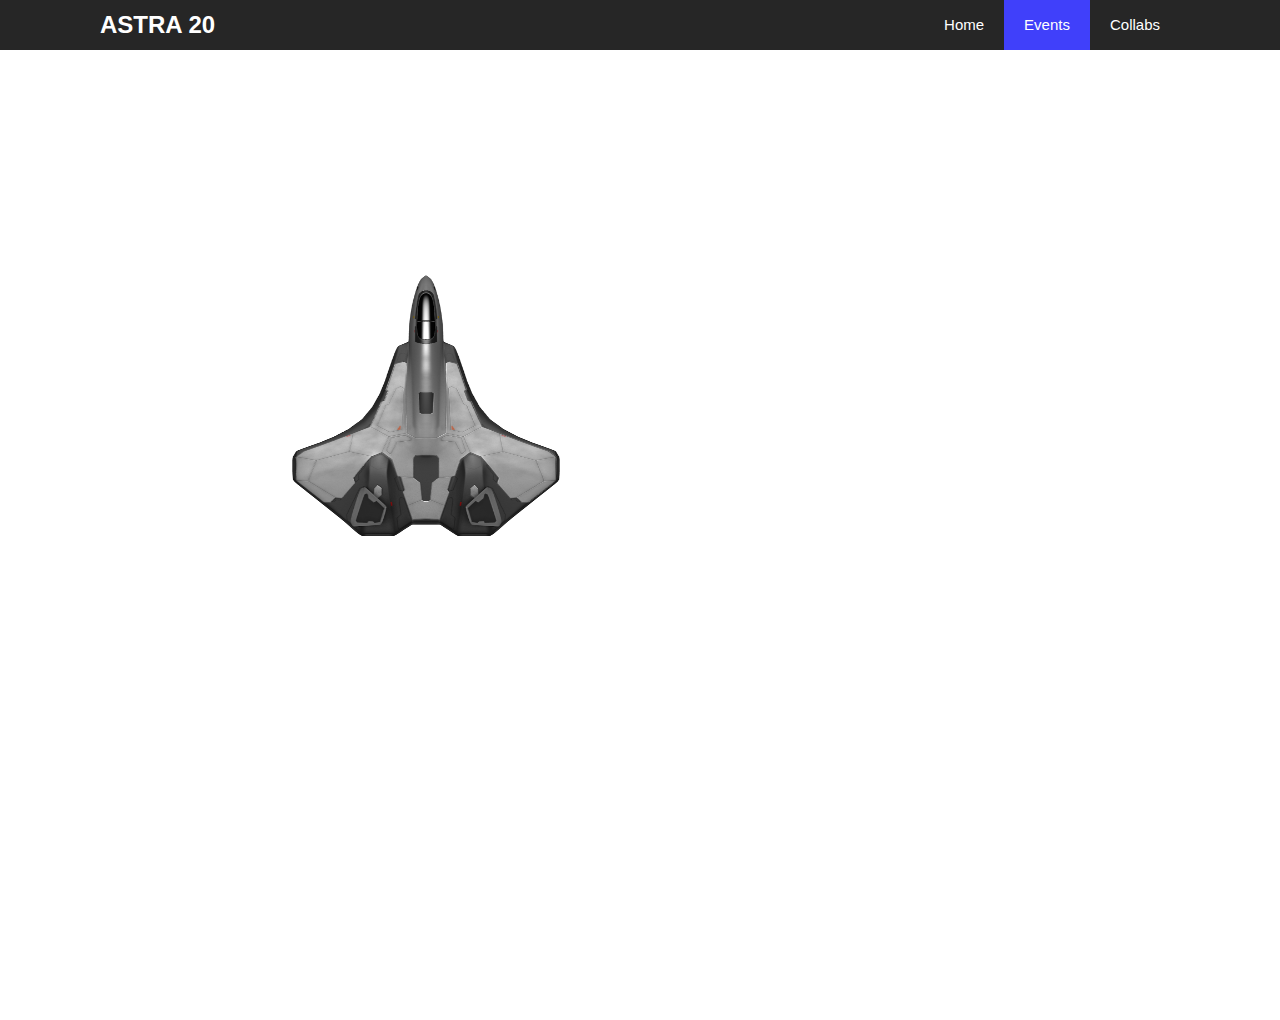
==== wk.html @ fc5fd5d7 "initial commit" ====
<!DOCTYPE html>
<html>
    <meta name="viewport" content="width=device-width, initial-sccale=1.0">
    <head>
        <title>EVENTS</title>
        <link rel="stylesheet" type="text/css" href="/css/style.css">
        <link href="https://stackpath.bootstrapcdn.com/font-awesome/4.7.0/css/font-awesome.min.css" rel="stylesheet"> 
        <link rel="stylesheet" href="css/flipster.min.css">
        <link rel="stylesheet" href="css/demo.css">
    <link rel="stylesheet" href="css/jquery.flipster.css">
    <script src="js/jquery.min.js"></script>
    <script src="js/jquery.flipster.min.js"></script>
    </head>
    <body>
       
      <header>
            <div class="logo">ASTRA 20</div>
            <nav >
                <ul>
                    <li><a href="#" >Home</a></li>
                    <li><a href="#" class="active">Events</a></li>
                    <li><a href="#">Collabs</a></li>
                </ul>
            </nav>
            <div class="menu-toggle"><i class="fa fa-bars" aria-hidden="true"></i>

            </div>
        </header> 
                <div class="flipster">
            <ul class="flip-items">
              <li>
                <a href="#1"><img src="http://brokensquare.com/Code/jquery-flipster/demo/img/text1.gif">
                </a>
                
              </li>
              <li>
                <a href="#2">
                  <img src="http://brokensquare.com/Code/jquery-flipster/demo/img/text2.gif">
                </a>
              </li>
              <li>
                <a href="#3">
                  <img src="http://brokensquare.com/Code/jquery-flipster/demo/img/text3.gif">
                </a>
              </li>
              <li>
                <a href="#4">
                  <img src="http://brokensquare.com/Code/jquery-flipster/demo/img/text4.gif">
                </a>
              </li>
              <li>
                <a href="#5">
                  <img src="http://brokensquare.com/Code/jquery-flipster/demo/img/text5.gif">
                </a>
              </li>
            </ul>
          </div>
        <script src="js/main.js"></script>
        <script src="https://code.jquery.com/jquery-3.4.1.js">
        </script>
        <script type="text/javascript">
            $(document).ready(function(){
                 $('.menu-toggle').click(function(){
                     $('nav').toggleClass('active')
                 })
            })
        </script>
<div class="shooting">
 <img id="player-controlled-shooter" src="img/war.png">
</div>
  </div>
</body>
<script type="text/javascript" src="/js/shooting.js"></script>
</html>
---- css/style.css ----
body
{
    margin:0;
    padding:0;
    font-family: sans-serif;
    background:url("img/l1.gif");

}

header
{
    position:absolute;
    top:0;
    left:0;
    padding:0 100px;
    background:#262626;
    width:100%;
    box-sizing:border-box;
}

header .logo
{
    color:#fff;
    height:50px;
    line-height:50px;
    font-size:24px;
    float:left;
    font-weight:bold;
}

header nav
{
     float:right;
}

header nav ul
{
    margin:0;
    padding:0;
    display:flex;
}
header nav li
{
    list-style:none;
}
header nav ul li a
{
    height:50px;
    line-height:50px;
    padding:0 20px;
    color:#fff;
    text-decoration: none;
    display:block;
}

header nav ul li a:hover,
header nav ul li a.active
{
     color:#fff;
     background:rgb(64, 64, 250);
     
}
.menu-toggle
{
    color:#fff;
    float:right;
    line-height: 50px;
    font-size:24px;
    cursor:pointer;
    display:none;
}
.pos{
    height:60px;
     width:60px;
     position:fixed;
     top:320px;;
     left:550px;
     border-radius:60%;
}
@media (max-width:991px)
{
    header
    {
        padding:0 20px;
    }
    .menu-toggle
   {
       display:block;
   } 
   header nav
   {
       /*display:none;*/
       position:absolute;
       width: 100%;
       height:calc(100vh-50px);
       background:#333;
       top:50px;
       left:-100%;
       transition:0.5s;
   }
   header nav.active
   {
       left:0;
   }
   header nav ul 
   {
       display:block;
       text-align: center;
   }
   header nav ul li a
   {
       border-bottom:1px solid rgba(0,0,0,.2);
   }
   img
   {
      height:20%;
      width:20%;
      top:30px;
      align:center;
   }
}


#shooting {
    width: 400px;
    height: 400px;
}
#player-controlled-shooter {
    width: 300px;
    height: 300px;
    position: relative;
    left: 20px;
    top: 180px;
  }
  .laser {
    width: 20px;
    height: 20px;
    position: relative;
  }
---- css/demo.css ----
/*
* Base Template
* Combines HTML5 Boilerplate & Boostrap. Includes some basic templating.
* Authored by Stephen Shaw (shshaw@gmail.com)
*/

/* @group Basics */



html,
body {
  margin: 0;
  padding: 0;
  height: 100%;
}

body {
  color: #333333;
  font-weight: 400;
  font-size: 15px;
  font-family: "Helvetica Neue", Helvetica, Arial, sans-serif;
  line-height: 20px;
  margin: 0;
  padding: 4em 0 4em 20%;
}

a {
  color: #da0d25;
  text-decoration: none;
}
a:hover,
a:focus {
  color: #f22840;
  text-decoration: none;
}
p { margin: 0 0 20px; }

h1,
h2,{
  margin: 10px 0;
  font-weight: 500;
  line-height: 40px;
  color: inherit;
  text-align: center;
}
h1 small,
h2 small {
  font-weight: 400;
  line-height: 1;
  color: #8d8d8d;
}
h1 { font-size: 28px; }
h2 { font-size: 22px; }

/* @end */

.main-header {
  position: fixed;
  top: 0;
  bottom: 0;
  left: 0;
  width: 20%;
  background: #eee;
  padding: 1em;
}

.main-header__nav {
  border-top: solid 1px #ccc;
  margin: 1em -1em;
}

.main-header__nav a {
  display: block;
  padding: 0.5em 1em;
  border-bottom: solid 1px #ddd;
}

.main-header__nav a:hover,
.main-header__nav a:focus {
  color: #eee;
  background: #da0d25;
}

@media (max-width: 800px) {
  body { padding: 0; }

  .main-header {
    position: relative;
    width: 100%;
  }

  .main-header__nav a { display: inline-block; border: none; }
}

.intro {
  padding: 4em 2em;
}

.demo {
  padding: 6em 2em;
}

.demo h2 {
  text-align: center;
  font-size: 22px;
  margin-bottom: 1em;
}


.flip-items
{
  box-align: center;
}
.code {
  display: block;
  background: #eee;
  padding: 1em;
  border-radius: 1em;
  margin: 2em auto;
  max-width: 30em;
  font-size: 0.8em;
  width: fit-content;
  white-space: pre-wrap;
}

.button {
  display: inline-block;
  padding: 5px 10px;
  margin: 0;
  background-color: #da0d25;
  background-position: center center;
  background-repeat: no-repeat;
  color: #FFF;
  text-shadow: none;
  vertical-align: middle;
  cursor: pointer;
  border: 0;
  transition: all 300ms ease;
}

.button:hover,
.button:focus {
  color: #7a0715;
  background: #f22840;
}
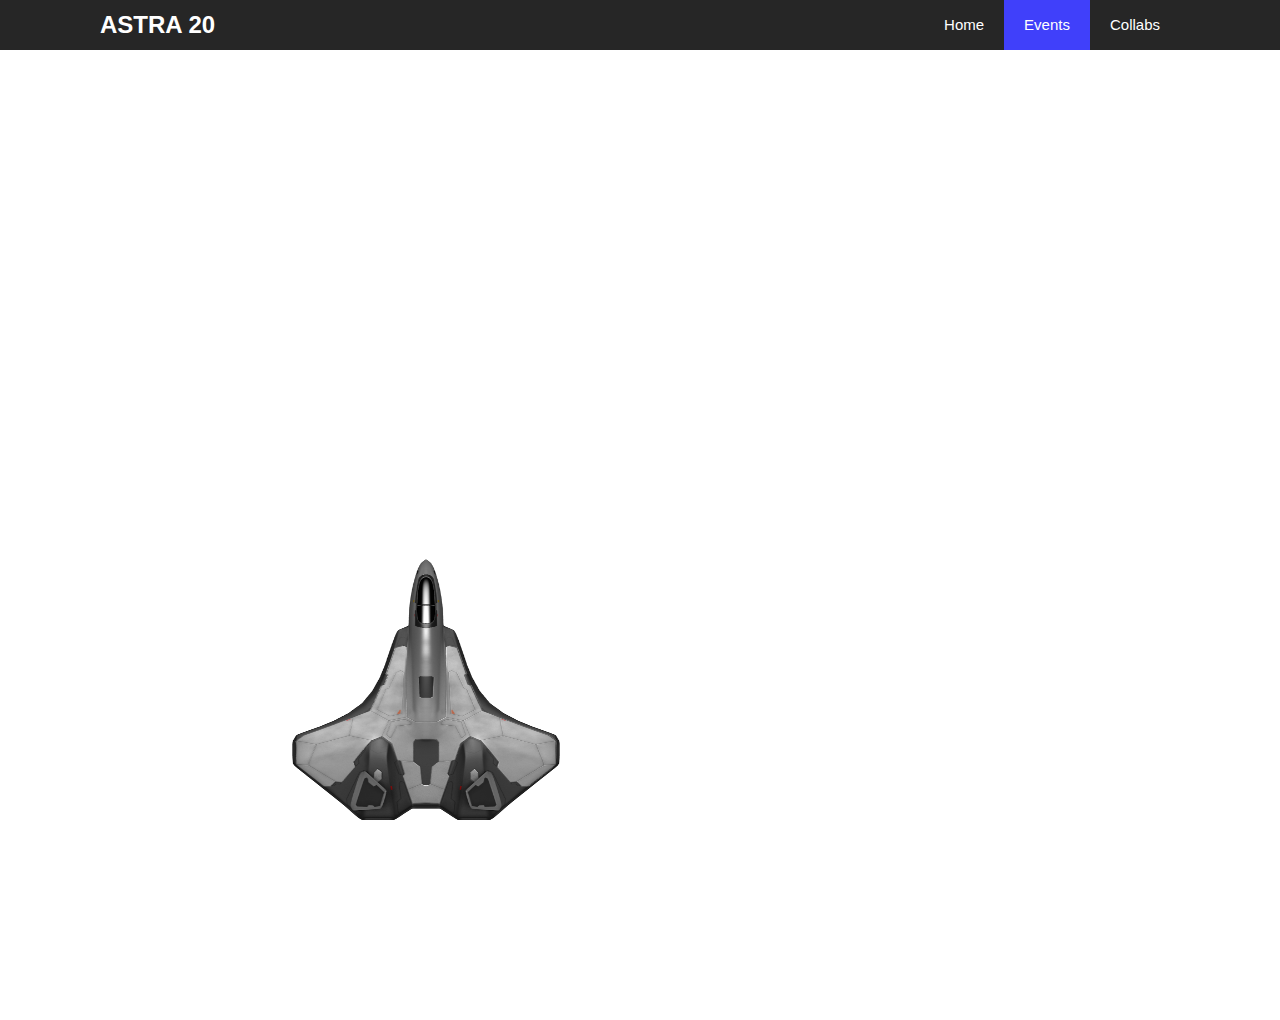
==== commit 79863480: "updated" ====
--- a/wk.html
+++ b/wk.html
@@ -29,28 +29,28 @@
                 <div class="flipster">
             <ul class="flip-items">
               <li>
-                <a href="#1"><img src="http://brokensquare.com/Code/jquery-flipster/demo/img/text1.gif">
+                <a href="#1"><img src="img/vr.jpg">
                 </a>
                 
               </li>
               <li>
                 <a href="#2">
-                  <img src="http://brokensquare.com/Code/jquery-flipster/demo/img/text2.gif">
+                  <img src="img/robotics.jpg">
                 </a>
               </li>
               <li>
                 <a href="#3">
-                  <img src="http://brokensquare.com/Code/jquery-flipster/demo/img/text3.gif">
+                  <img src="img/industrial-automation.jpg">
                 </a>
               </li>
               <li>
                 <a href="#4">
-                  <img src="http://brokensquare.com/Code/jquery-flipster/demo/img/text4.gif">
+                  <img src="img/e-vehicle.jpg">
                 </a>
               </li>
               <li>
                 <a href="#5">
-                  <img src="http://brokensquare.com/Code/jquery-flipster/demo/img/text5.gif">
+                  <img src="img/process-design.jpg">
                 </a>
               </li>
             </ul>
